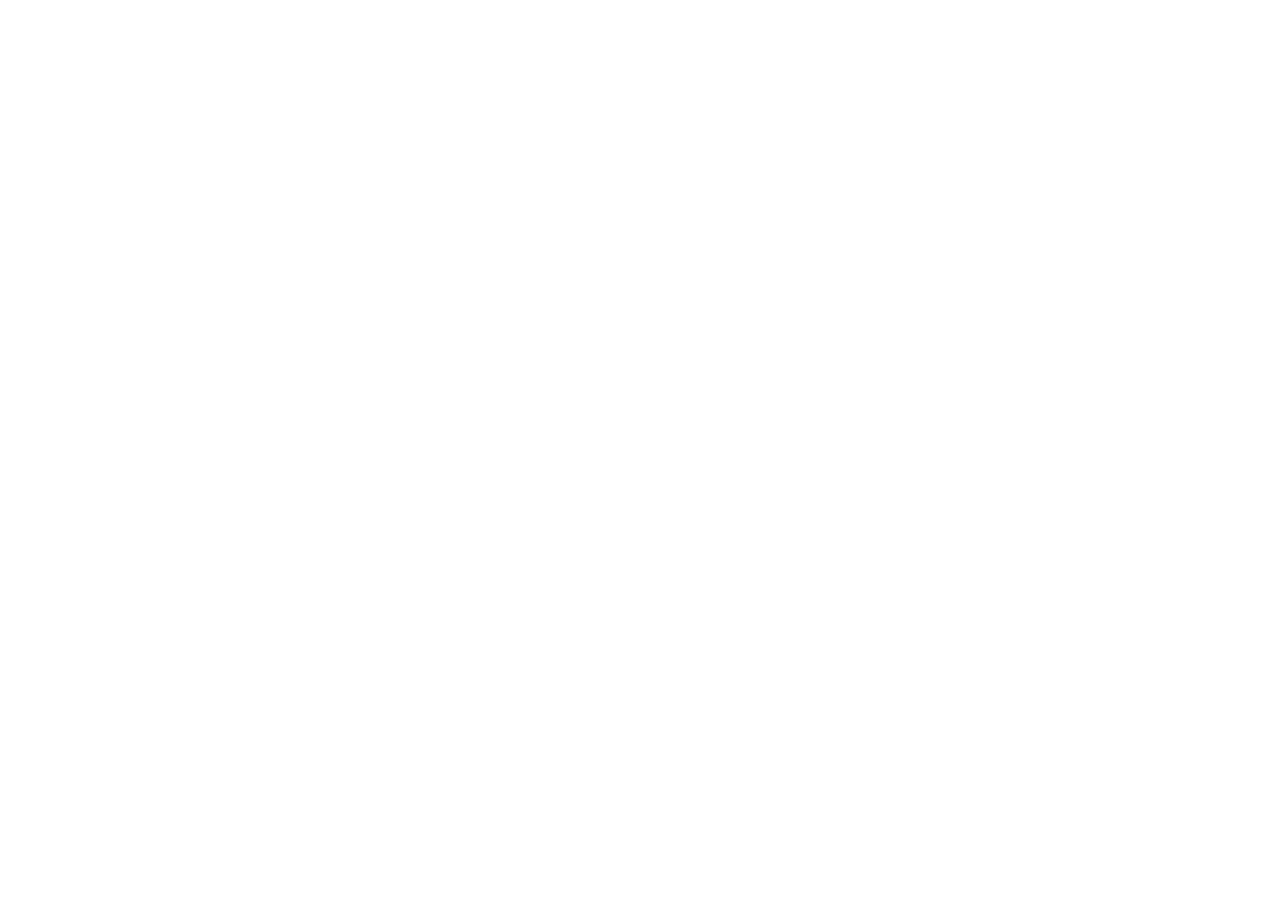
==== CRUD/index.html @ 712ed777 "modificações" ====
<!DOCTYPE html>
<html lang="en">
<head>
    <meta charset="UTF-8">
    <meta http-equiv="X-UA-Compatible" content="IE=edge">
    <meta name="viewport" content="width=device-width, initial-scale=1.0">
    <title>CRUD</title>
</head>
<body>
    
</body>
</html>
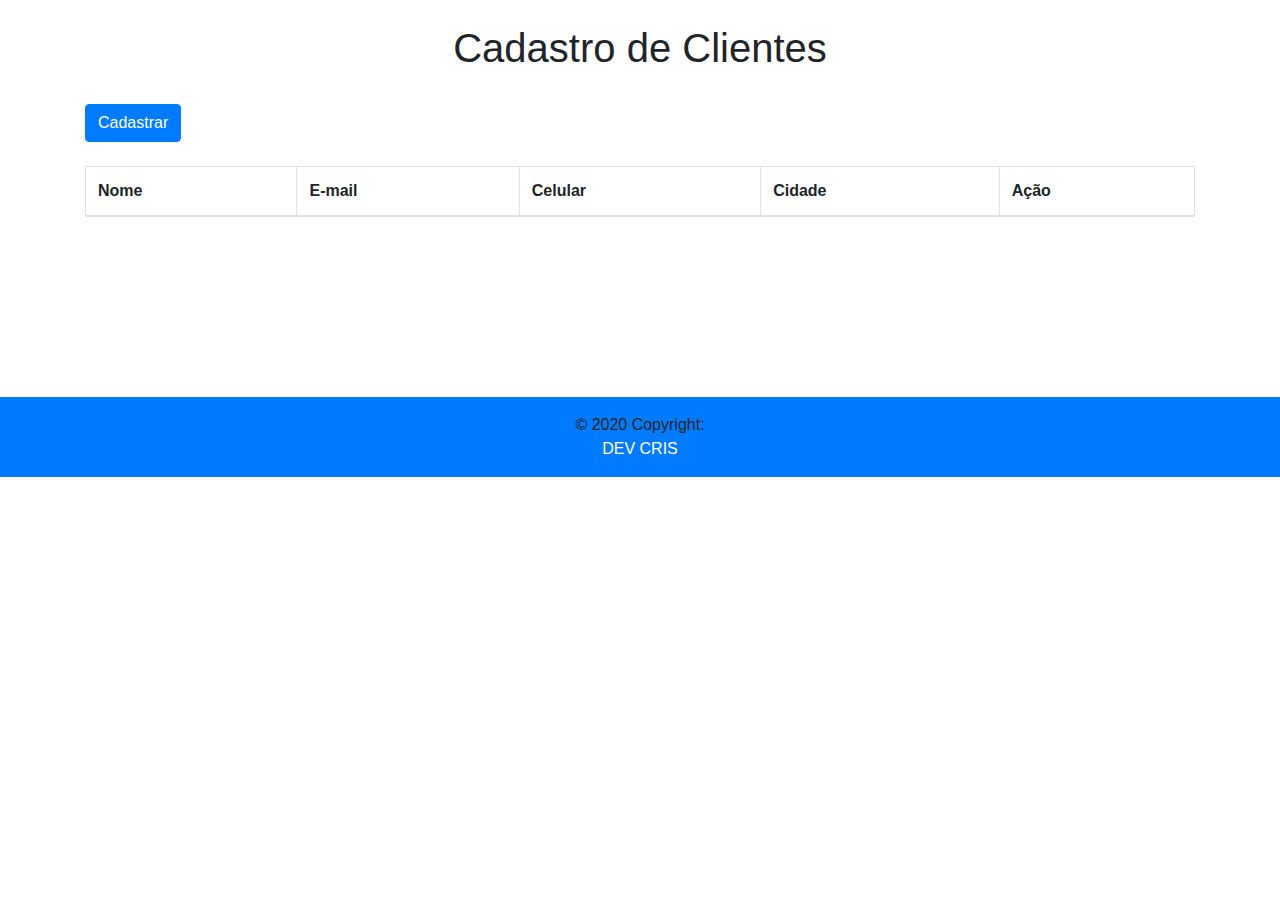
==== commit 0cbc9c6f: "alterações" ====
--- a/CRUD/index.html
+++ b/CRUD/index.html
@@ -4,9 +4,76 @@
     <meta charset="UTF-8">
     <meta http-equiv="X-UA-Compatible" content="IE=edge">
     <meta name="viewport" content="width=device-width, initial-scale=1.0">
+    <link rel="stylesheet" href="src/css/bootstrap.min.css">
+    <link rel="stylesheet" href="src/css/style.css">
+    <link rel="stylesheet" href="src/css/modal.css">
+    <script src="src/js/scripts.js" defer></script>
     <title>CRUD</title>
 </head>
 <body>
+    <br>
+    <header class="container text-center">
+        <h1>Cadastro de Clientes</h1>
+    </header>
+    <br>
+    <main class="container">
+        <button type="button" id="cadastrarCliente" class="btn btn-primary">Cadastrar</button>
+        <br>
+        <br>
+        <table class="table table-bordered">
+            <thead>
+                <tr>
+                    <th scope="col">Nome</th>
+                    <th scope="col">E-mail</th>
+                    <th scope="col">Celular</th>
+                    <th scope="col">Cidade</th>
+                    <th scope="col">Ação</th>
+                </tr>
+            </thead>
+            <tbody>
+
+            </tbody>
+        </table>
+        <div id="modal" class="modal">
+            <div class="modal-content">
+                <header class="modal-header">
+                    <h2>Novo Cliente</h2>
+                    <span id="modalClose" class="modal-close">&#10006;</span>
+                </header>                
+                    <form id="form" class="modal-form">
+                        <div class="row">
+                          <div class="col">
+                            <input type="text" id="nome" data-index="new" class="form-control modal-field" placeholder="Nome do Cliente" required>
+                          </div>
+                          <div class="col">
+                            <input type="email" id="email" class="form-control modal-field" placeholder="e-mail do Cliente" required>
+                          </div>
+                          <div class="col">
+                            <input type="text" id="celular" class="form-control modal-field" placeholder="Celular do Cliente" required>
+                          </div>
+                          <div class="col">
+                            <input type="text" id="cidade" class="form-control modal-field" placeholder="Cidade do Cliente" required>
+                          </div>
+                        </div>
+                      </form>     
+                      <br>               
+                    <footer class="modal-footer">
+                        <button id="salvar" class="button green">Salvar</button>
+                        <button id="cancelar" class="button blue">Cancelar</button>
+                    </footer>
+            </div>
+        </div>
+    </main>
+    <footer class="bg-primary container-fluid" style="margin-top: 180px;">
+        <div class="footer-copyright text-center py-3">
+            © 2020 Copyright: <br>
+            <a style="color: white;text-decoration: none;" href="https://www.linkedin.com/in/crisciany-silva-5112727a/" target="blank">DEV CRIS</a>
+          </div>
+    </footer>
     
+
+    <script src="https://code.jquery.com/jquery-3.5.1.slim.min.js" integrity="sha384-DfXdz2htPH0lsSSs5nCTpuj/zy4C+OGpamoFVy38MVBnE+IbbVYUew+OrCXaRkfj" crossorigin="anonymous"></script>
+    <script src="https://cdn.jsdelivr.net/npm/bootstrap@4.5.3/dist/js/bootstrap.bundle.min.js" integrity="sha384-ho+j7jyWK8fNQe+A12Hb8AhRq26LrZ/JpcUGGOn+Y7RsweNrtN/tE3MoK7ZeZDyx" crossorigin="anonymous"></script>
+    <script src="src/js/bootstrap.min.js"></script>
 </body>
 </html>--- a/CRUD/src/css/modal.css
+++ b/CRUD/src/css/modal.css
@@ -0,0 +1,101 @@
+.modal{
+    position: fixed;
+    top:0;
+    left:0;
+    width: 100%;
+    height: 100%;
+    background: #00000090;
+    opacity: 0;
+    z-index: -1;
+}
+
+.modal.active{
+    opacity: 1;
+    z-index: 1;
+}
+
+.modal-content{
+    display: flex;
+    flex-direction: column;
+    gap:20px;
+    width: 50vw;
+    margin: 15vh auto;
+    padding-bottom: 20px;
+    background-color: white;
+    box-shadow: 1px 1px 10px black;
+}
+
+.modal-header{
+    display: flex;
+    position: relative;
+    justify-content: center;
+    height: 40px;
+    line-height: 40px;
+    font-size: 1rem;
+}
+
+
+
+.modal-close{
+    position: absolute;
+    right: 0;
+    display: block;
+    width: 40px;
+    height: 40px;
+    text-align: center;
+    user-select: none;
+    cursor: pointer;
+}
+
+.modal-close:hover{
+    background-color: #FF4949;
+    color: white;
+}
+
+.modal-form{
+    display: flex;
+    justify-content: space-between;
+    flex-wrap: wrap;
+    gap: 20px;
+    padding: 0 20px;
+}
+
+.modal-field{
+    width: calc(50% - 10px);
+    height: 40px;
+    outline-style: none;
+    border-style: none;
+    box-shadow: 0 0 2px black;
+    padding: 0 10px;
+    font-size:1rem;
+}
+
+.modal-field:focus{
+    border: 2px solid var(--primary-color);
+    box-shadow: 0 0 3px var(--primary-color);
+}
+
+
+.modal-footer{
+    background-color: inherit;
+    text-align: right;
+    padding: 0 20px;
+}
+
+@media (max-width:480px){
+    .modal{
+        top:100%;
+        transition: all 1s ease;
+    }
+    .modal.active{
+        top:0;
+    }
+    .modal-content{
+        margin:0;
+        width:100%;
+        position:fixed;
+    }
+    .modal-field{
+        width:100%;
+    }
+}